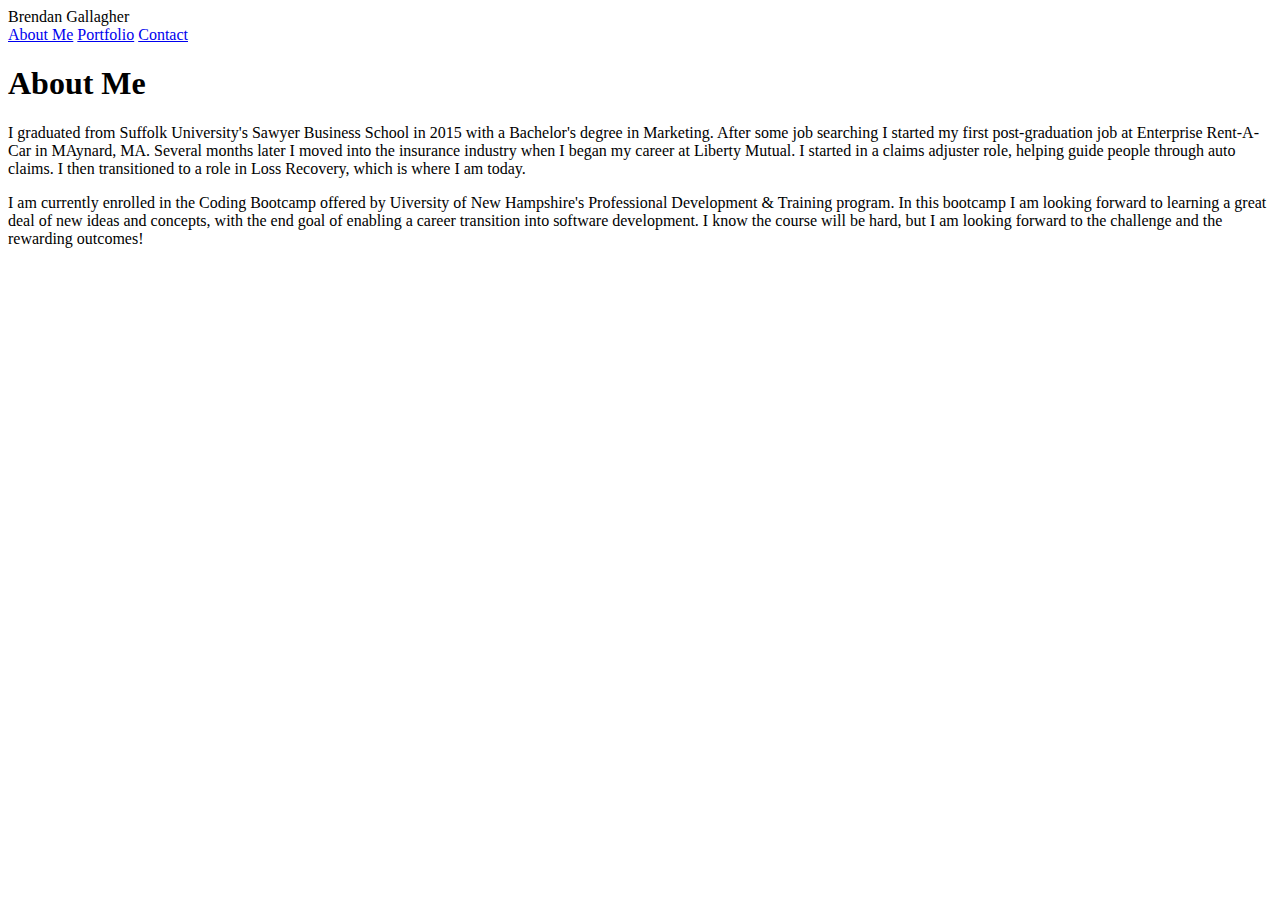
==== index.html @ e1a93d5e "first push" ====
<!DOCTYPE html>
<html lang="en us">

<head>
    <meta charset="UTF-8">
    <title>BG About Me</title>
    <link rel="stylesheet" href="assets/css/style.css">
</head>

<body>
    <header>
        <div> 
           Brendan Gallagher 
        </div>

        <div>
            <nav>
                <a href="index.html">About Me</a>
                <a href="portfolio.html">Portfolio</a>
                <a href="contact.html">Contact</a>
            </nav>
        </div>
    </header>

    <section>
        <div>    
            <h1>About Me</h1>
        </div>

        <div>
            <p>I graduated from Suffolk University's Sawyer Business School in 2015 with a Bachelor's degree in Marketing. After some job searching I started my first post-graduation job at Enterprise Rent-A-Car in MAynard, MA. Several months later I moved into the insurance industry when I began my career at Liberty Mutual. I started in a claims adjuster role, helping guide people through auto claims. I then transitioned to a role in Loss Recovery, which is where I am today.</p>

            <p>I am currently enrolled in the Coding Bootcamp offered by Uiversity of New Hampshire's Professional Development & Training program. In this bootcamp I am looking forward to learning a great deal of new ideas and concepts, with the end goal of enabling a career transition into software development. I know the course will be hard, but I am looking forward to the challenge and the rewarding outcomes!</p>
        </div>

    </section>
</body>
</html>
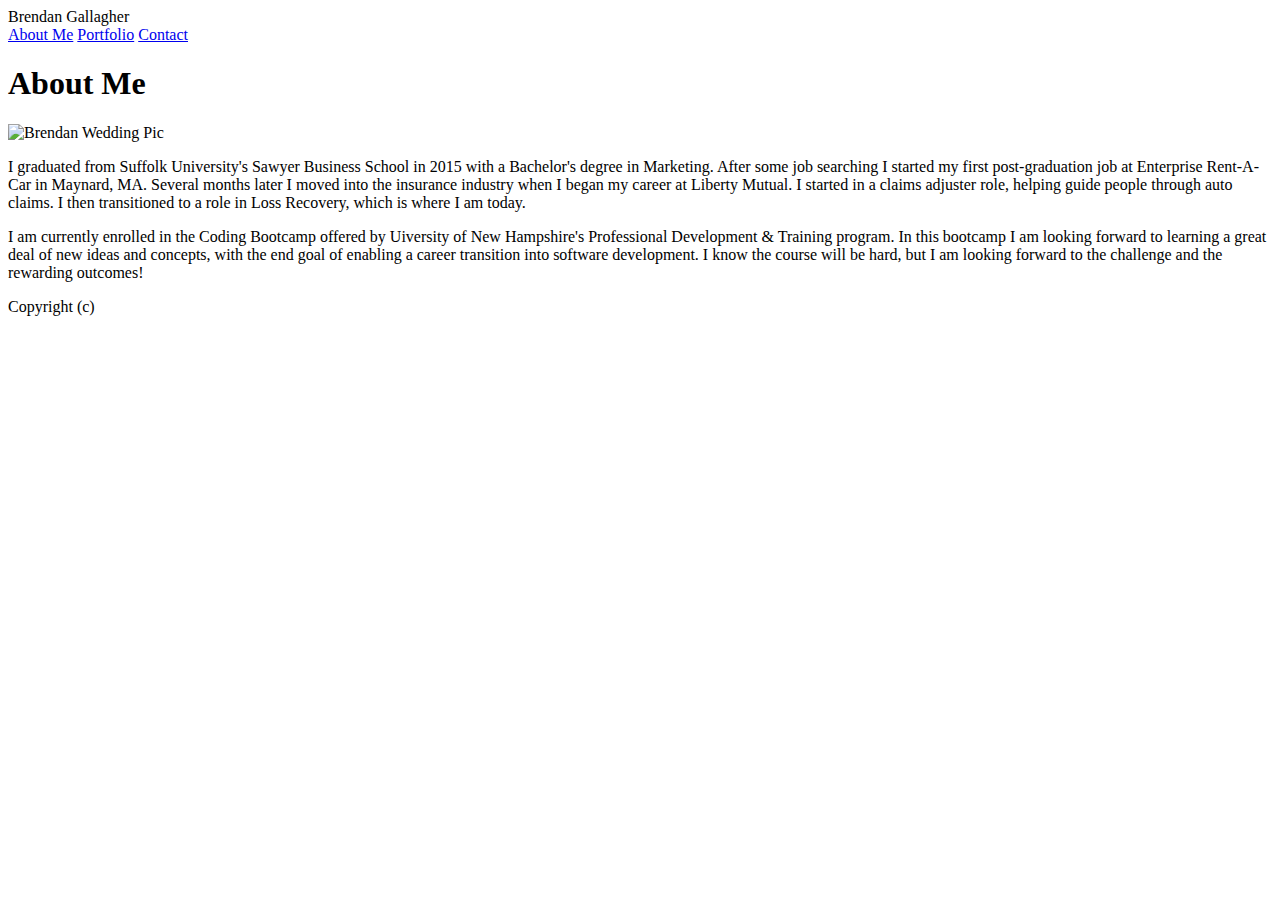
==== commit ecb1f191: "initial about me setup" ====
--- a/index.html
+++ b/index.html
@@ -9,7 +9,7 @@
 
 <body>
     <header>
-        <div> 
+        <div>
            Brendan Gallagher 
         </div>
 
@@ -22,17 +22,23 @@
         </div>
     </header>
 
-    <section>
+    <section class="bio-content">
         <div>    
             <h1>About Me</h1>
         </div>
 
+            <img src="https://scontent.fbed1-2.fna.fbcdn.net/v/t1.0-0/p640x640/75278313_10158086879378470_7677468334698266624_o.jpg?_nc_cat=104&_nc_ohc=j7Ur0SHxvKoAQnK73owtuNXjxnvfNPZJi8hjZBBp6RYfaXu2tmtSrOvYw&_nc_ht=scontent.fbed1-2.fna&oh=bef8188fce7675e7340b65ce7858dd1b&oe=5EA7750F" alt="Brendan Wedding Pic">
+
         <div>
-            <p>I graduated from Suffolk University's Sawyer Business School in 2015 with a Bachelor's degree in Marketing. After some job searching I started my first post-graduation job at Enterprise Rent-A-Car in MAynard, MA. Several months later I moved into the insurance industry when I began my career at Liberty Mutual. I started in a claims adjuster role, helping guide people through auto claims. I then transitioned to a role in Loss Recovery, which is where I am today.</p>
+            <p>I graduated from Suffolk University's Sawyer Business School in 2015 with a Bachelor's degree in Marketing. After some job searching I started my first post-graduation job at Enterprise Rent-A-Car in Maynard, MA. Several months later I moved into the insurance industry when I began my career at Liberty Mutual. I started in a claims adjuster role, helping guide people through auto claims. I then transitioned to a role in Loss Recovery, which is where I am today.</p>
 
             <p>I am currently enrolled in the Coding Bootcamp offered by Uiversity of New Hampshire's Professional Development & Training program. In this bootcamp I am looking forward to learning a great deal of new ideas and concepts, with the end goal of enabling a career transition into software development. I know the course will be hard, but I am looking forward to the challenge and the rewarding outcomes!</p>
         </div>
 
     </section>
+
+    <footer>
+        Copyright (c)
+    </footer>
 </body>
 </html>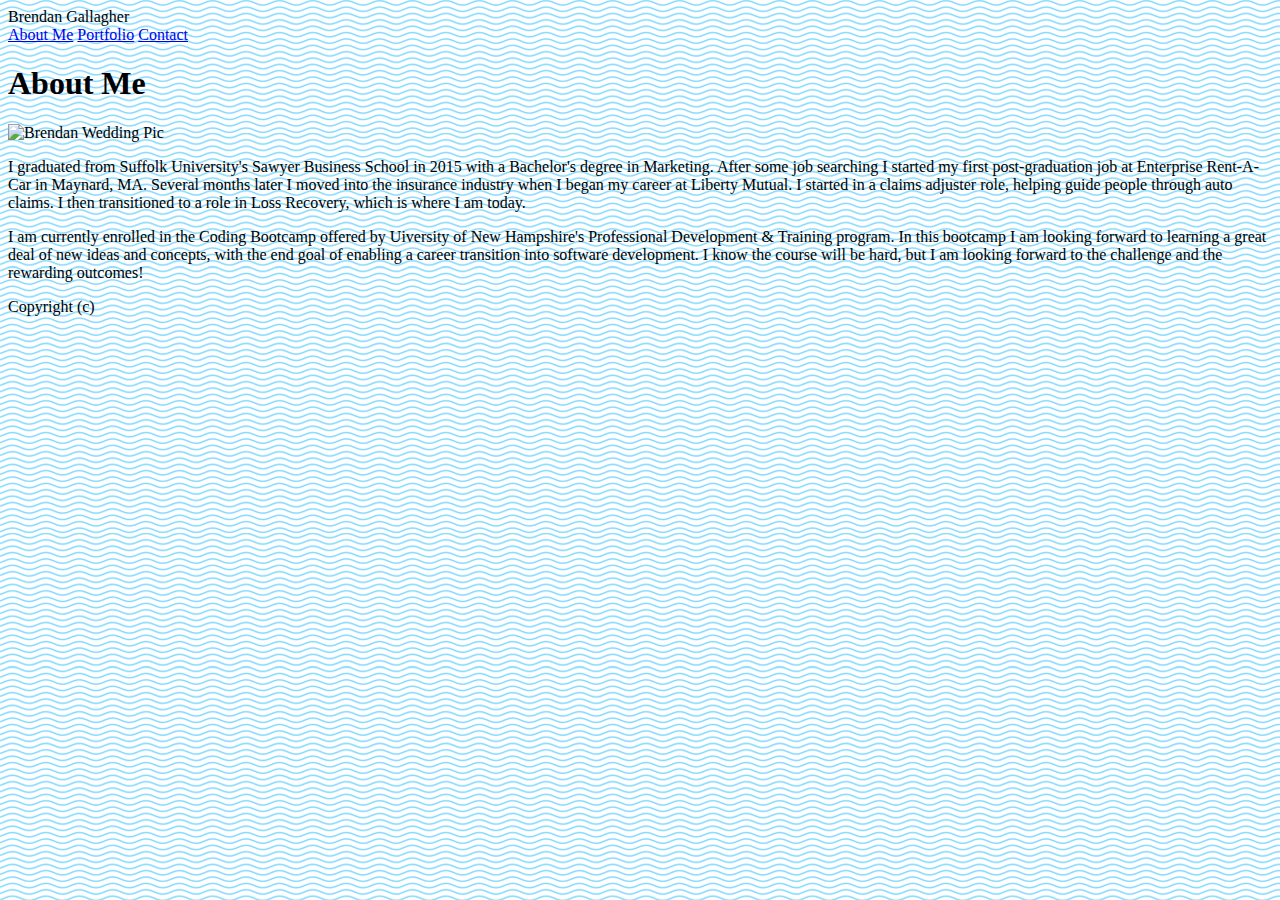
==== commit 3d752fe3: "initial styling" ====
--- a/index.html
+++ b/index.html
@@ -8,12 +8,12 @@
 </head>
 
 <body>
-    <header>
-        <div>
+    <header class="header">
+        <div class="name">
            Brendan Gallagher 
         </div>
 
-        <div>
+        <div class="navigation">
             <nav>
                 <a href="index.html">About Me</a>
                 <a href="portfolio.html">Portfolio</a>
--- a/assets/css/style.css
+++ b/assets/css/style.css
@@ -0,0 +1,4 @@
+body {
+    background-image: url("/assets/images/just-waves.png");
+    background-color: gray;
+}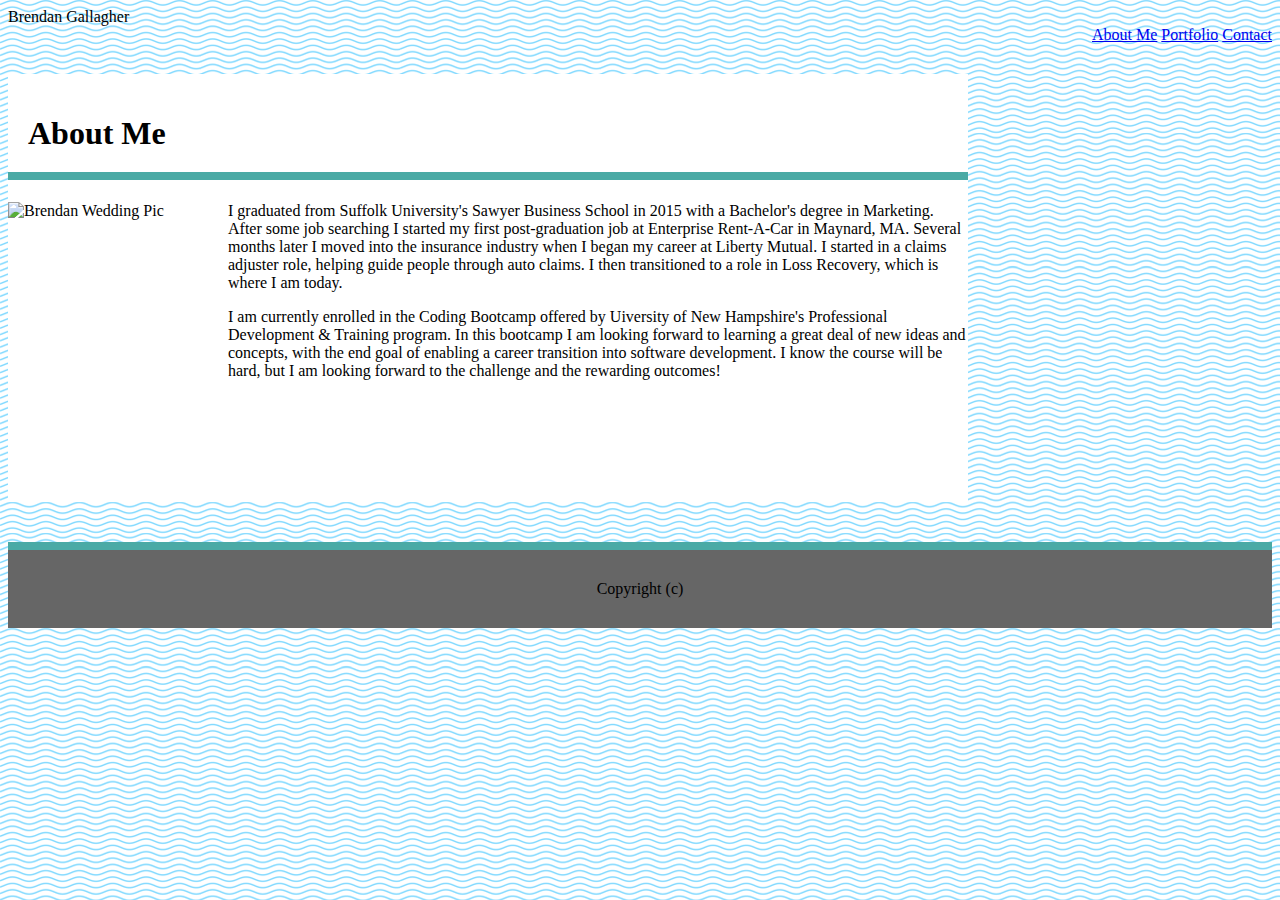
==== commit c8758fca: "index formatting" ====
--- a/index.html
+++ b/index.html
@@ -22,12 +22,12 @@
         </div>
     </header>
 
-    <section class="bio-content">
+    <section class="content">
         <div>    
             <h1>About Me</h1>
         </div>
 
-            <img src="https://scontent.fbed1-2.fna.fbcdn.net/v/t1.0-0/p640x640/75278313_10158086879378470_7677468334698266624_o.jpg?_nc_cat=104&_nc_ohc=j7Ur0SHxvKoAQnK73owtuNXjxnvfNPZJi8hjZBBp6RYfaXu2tmtSrOvYw&_nc_ht=scontent.fbed1-2.fna&oh=bef8188fce7675e7340b65ce7858dd1b&oe=5EA7750F" alt="Brendan Wedding Pic">
+        <img class="profile-pic" src="https://scontent.fbed1-2.fna.fbcdn.net/v/t1.0-0/p640x640/75278313_10158086879378470_7677468334698266624_o.jpg?_nc_cat=104&_nc_ohc=j7Ur0SHxvKoAQnK73owtuNXjxnvfNPZJi8hjZBBp6RYfaXu2tmtSrOvYw&_nc_ht=scontent.fbed1-2.fna&oh=bef8188fce7675e7340b65ce7858dd1b&oe=5EA7750F" alt="Brendan Wedding Pic">
 
         <div>
             <p>I graduated from Suffolk University's Sawyer Business School in 2015 with a Bachelor's degree in Marketing. After some job searching I started my first post-graduation job at Enterprise Rent-A-Car in Maynard, MA. Several months later I moved into the insurance industry when I began my career at Liberty Mutual. I started in a claims adjuster role, helping guide people through auto claims. I then transitioned to a role in Loss Recovery, which is where I am today.</p>
@@ -37,7 +37,7 @@
 
     </section>
 
-    <footer>
+    <footer class="footer">
         Copyright (c)
     </footer>
 </body>
--- a/assets/css/style.css
+++ b/assets/css/style.css
@@ -1,4 +1,38 @@
 body {
     background-image: url("/assets/images/just-waves.png");
-    background-color: gray;
+    background-color: rgba(211, 211, 211, 0.281);
+    display: flex;
+    flex-direction: column;
+}
+
+img.profile-pic {
+    margin-right: 20px;
+    float: left;
+    height: 300px;
+    width: 200px
+}
+
+.navigation {
+    float: right;
+}
+
+h1 {
+    border-bottom: 8px solid #4aaaa5;
+    padding: 20px;
+}
+
+.content {
+    width: 960px;
+    background-color: white;
+    margin-top: 30px;
+    margin-bottom: 40px;
+}
+
+.footer {
+    flex-shrink: 0;
+    background-color: #666666;
+    margin-bottom: -10px;
+    padding: 30px;
+    border-top: 8px solid #4aaaa5;
+    text-align: center;
 }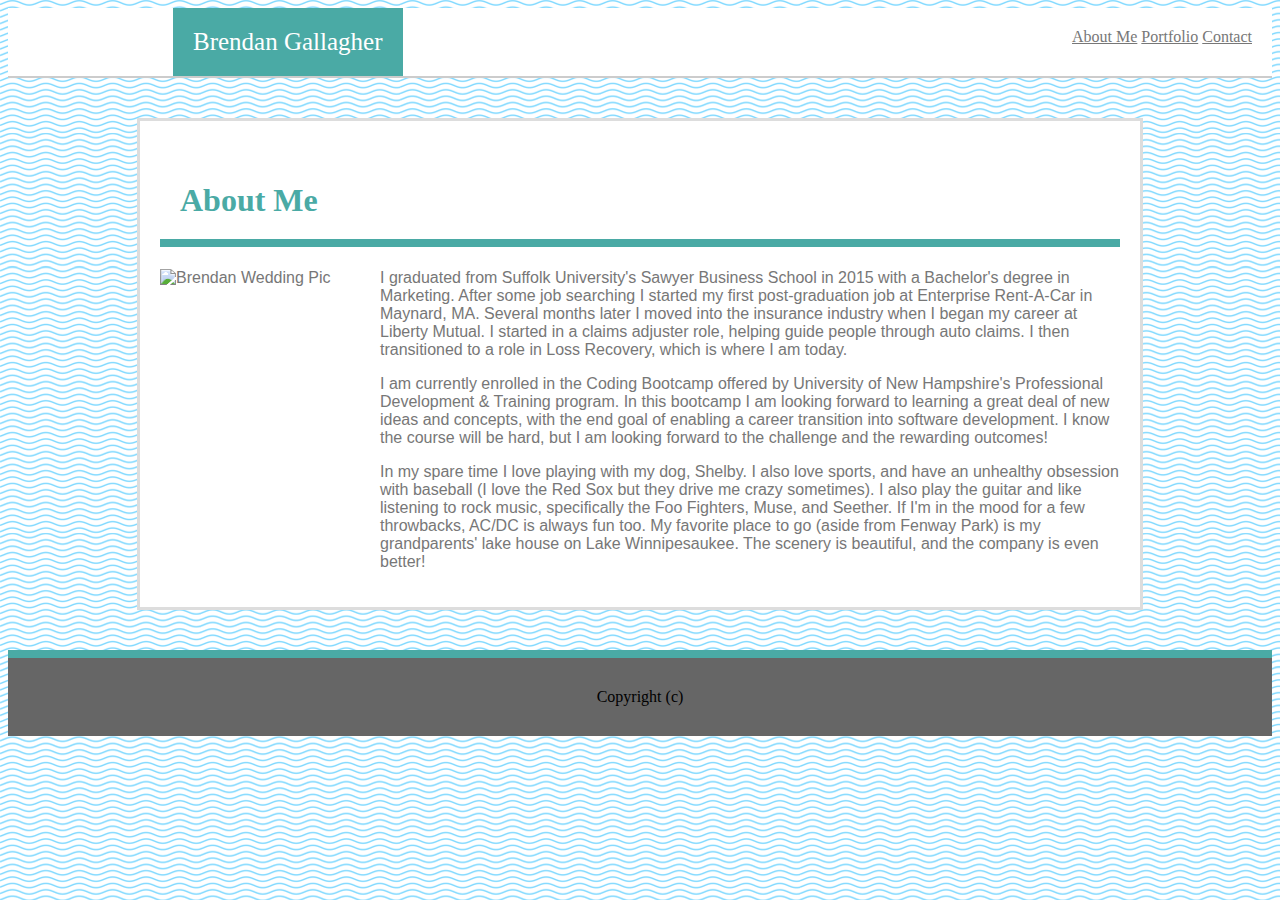
==== commit ff6a0599: "index done" ====
--- a/index.html
+++ b/index.html
@@ -32,7 +32,9 @@
         <div>
             <p>I graduated from Suffolk University's Sawyer Business School in 2015 with a Bachelor's degree in Marketing. After some job searching I started my first post-graduation job at Enterprise Rent-A-Car in Maynard, MA. Several months later I moved into the insurance industry when I began my career at Liberty Mutual. I started in a claims adjuster role, helping guide people through auto claims. I then transitioned to a role in Loss Recovery, which is where I am today.</p>
 
-            <p>I am currently enrolled in the Coding Bootcamp offered by Uiversity of New Hampshire's Professional Development & Training program. In this bootcamp I am looking forward to learning a great deal of new ideas and concepts, with the end goal of enabling a career transition into software development. I know the course will be hard, but I am looking forward to the challenge and the rewarding outcomes!</p>
+            <p>I am currently enrolled in the Coding Bootcamp offered by University of New Hampshire's Professional Development & Training program. In this bootcamp I am looking forward to learning a great deal of new ideas and concepts, with the end goal of enabling a career transition into software development. I know the course will be hard, but I am looking forward to the challenge and the rewarding outcomes!</p>
+
+            <p>In my spare time I love playing with my dog, Shelby. I also love sports, and have an unhealthy obsession with baseball (I love the Red Sox but they drive me crazy sometimes). I also play the guitar and like listening to rock music, specifically the Foo Fighters, Muse, and Seether. If I'm in the mood for a few throwbacks, AC/DC is always fun too. My favorite place to go (aside from Fenway Park) is my grandparents' lake house on Lake Winnipesaukee. The scenery is beautiful, and the company is even better!</p>
         </div>
 
     </section>
--- a/assets/css/style.css
+++ b/assets/css/style.css
@@ -1,8 +1,24 @@
 body {
     background-image: url("/assets/images/just-waves.png");
-    background-color: rgba(211, 211, 211, 0.281);
+    background-color: rgba(95, 86, 86, 0.034);
     display: flex;
     flex-direction: column;
+}
+
+.header {
+    background-color: #ffffff;
+    border-bottom: 2px solid #cccccc;
+    margin-bottom: 40px;
+    font-family: 'Georgia', Times, 'Times New Roman', serif;
+}
+
+.name {
+    background-color: #4aaaa5;
+    float: left;
+    color: white;
+    padding: 20px;
+    margin-left: 165px;
+    font-size: 25px;
 }
 
 img.profile-pic {
@@ -14,24 +30,46 @@
 
 .navigation {
     float: right;
+    padding: 20px;
 }
 
-h1 {
-    border-bottom: 8px solid #4aaaa5;
-    padding: 20px;
+a:link {
+    color: #777777;
+}
+
+a:visited {
+    color: #777777;
+}
+
+a:hover {
+    color: #777777;
+}
+
+a:active {
+    color: #777777
 }
 
 .content {
     width: 960px;
     background-color: white;
-    margin-top: 30px;
-    margin-bottom: 40px;
+    margin: 0 auto;
+    color: #777777;
+    border: 3px solid #dddddd;
+    font-family: 'Arial', 'Helvetica Neue', Helvetica, sans-serif;
+    padding: 20px;
+}
+h1 {
+    border-bottom: 8px solid #4aaaa5;
+    padding: 20px;
+    color: #4aaaa5;
+    font-family: 'Georgia', Times, 'Times New Roman', serif;
 }
 
 .footer {
     flex-shrink: 0;
     background-color: #666666;
     margin-bottom: -10px;
+    margin-top: 40px;
     padding: 30px;
     border-top: 8px solid #4aaaa5;
     text-align: center;
